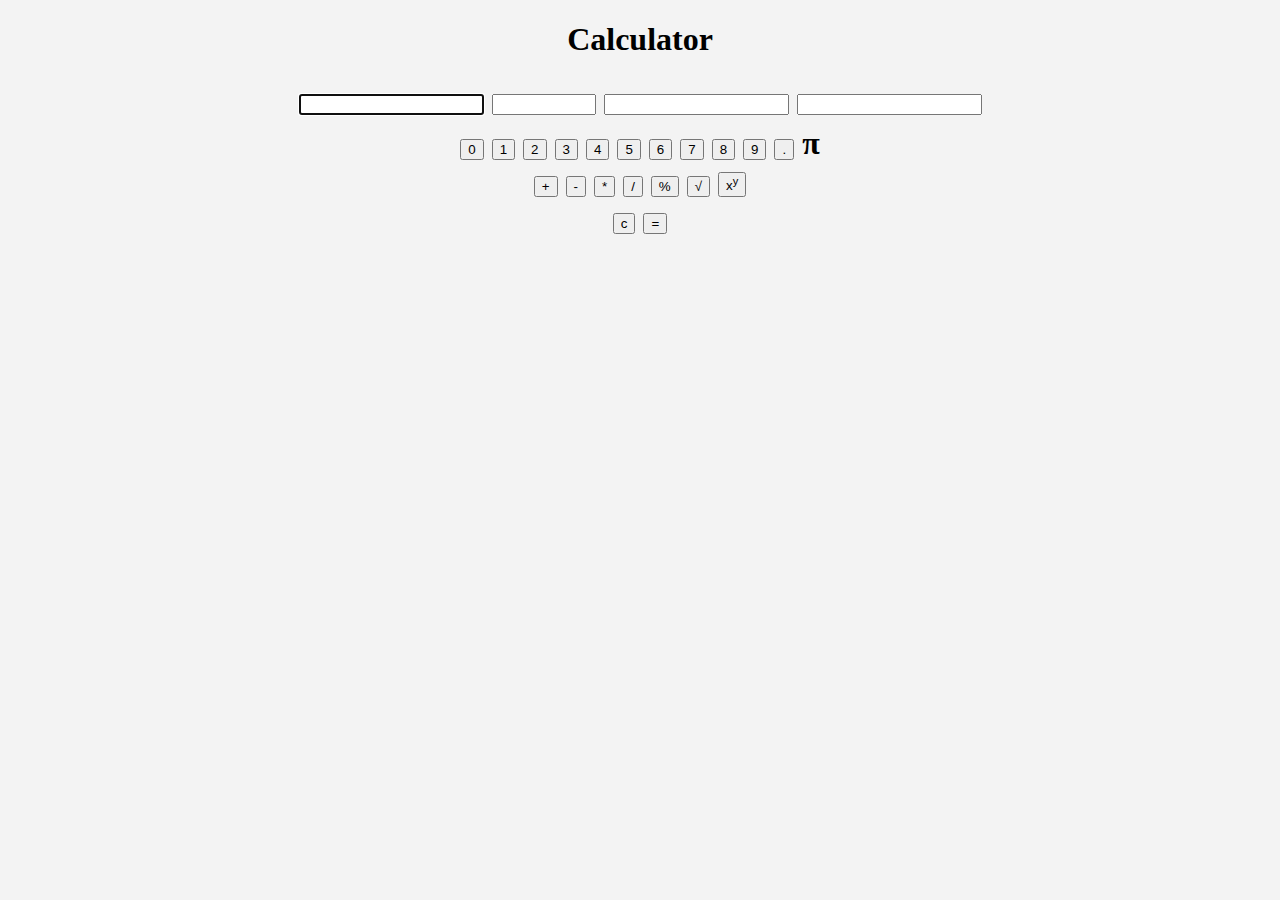
==== calculator.html @ a6b4bf3e "Importe and rename most files. index basicaly finished" ====
<!DOCTYPE html>
<html>
<head>  
    <title>Calculator</title>
    <!-- Bootstrap CSS cdn-->
    <link rel="stylesheet" href="https://maxcdn.bootstrapcdn.com/bootstrap/3.3.6/css/bootstrap.min.css" integrity="sha384-1q8mTJOASx8j1Au+a5WDVnPi2lkFfwwEAa8hDDdjZlpLegxhjVME1fgjWPGmkzs7" crossorigin="anonymous">
    <!--  External CSS -->
    <link rel="stylesheet" href="/css/calculator.css">
</head>
<body>
	<h1>Calculator<h1>

	<form class="form-inline">  
	    <input class="form-control" id="leftField" autofocus>
	    <input class="form-control" id="centerField">
	    <input class="form-control" id="rightField">
	    <input class="form-control" id="solutionField" readonly>
	</form>  
	<button class="btn btn-default numBut" id="btn0">0</button>
	<button class="btn btn-default numBut" id="btn1">1</button>
	<button class="btn btn-default numBut" id="btn2">2</button>
	<button class="btn btn-default numBut" id="btn3">3</button>
	<button class="btn btn-default numBut" id="btn4">4</button>            
	<button class="btn btn-default numBut" id="btn5">5</button>
	<button class="btn btn-default numBut" id="btn6">6</button>
	<button class="btn btn-default numBut" id="btn7">7</button>
	<button class="btn btn-default numBut" id="btn8">8</button>            
	<button class="btn btn-default numBut" id="btn9">9</button>            
	<button class="btn btn-default" id="btnDecimal">.</button>
	<a class="btn btn-default my-tip" id="btnPi" data-toggle="tooltip" title="keyboard shortcut = p">π</a>
	<br>
	<button class="btn btn-default" id="btnPlus">+</button>
	<button class="btn btn-default" id="btnMinus">-</button>
	<button class="btn btn-default" id="btnTimes">*</button>            
	<button class="btn btn-default" id="btnDivide">/</button>
	<button class="btn btn-default" id="btnPercent">%</button>
	<button class="btn btn-default" id="btnSqrt" data-toggle="tooltip" title="keyboard shortcut = s">√</button>
	<button class="btn btn-default" id="btnPow" data-toggle="tooltip" title="keyboard shortcut = e">x<sup>y</sup></button>
	<br>
	<button class="btn btn-default" id="btnClear">c</button>
	<button class="btn btn-default" id="btnEquals">=</button>

	<!-- Jquery cdn -->
	<script src="https://ajax.googleapis.com/ajax/libs/jquery/2.2.0/jquery.min.js"></script>
	<!-- Bootsrap JS cdn -->
	<script src="https://maxcdn.bootstrapcdn.com/bootstrap/3.3.6/js/bootstrap.min.js" integrity="sha384-0mSbJDEHialfmuBBQP6A4Qrprq5OVfW37PRR3j5ELqxss1yVqOtnepnHVP9aJ7xS" crossorigin="anonymous"></script>
	<!-- External JS -->
	<script src="js/calculator.js">
	</script>
</body>
</html>
---- css/calculator.css ----
body {
	background-color: #f3f3f3;
	text-align: center;
}

form {
	margin-left: 50px; 
	margin-right: 50px; 
}

input {
	margin-bottom: 10px;
}

#centerField {
	width: 6rem;
	align-content: center;
}
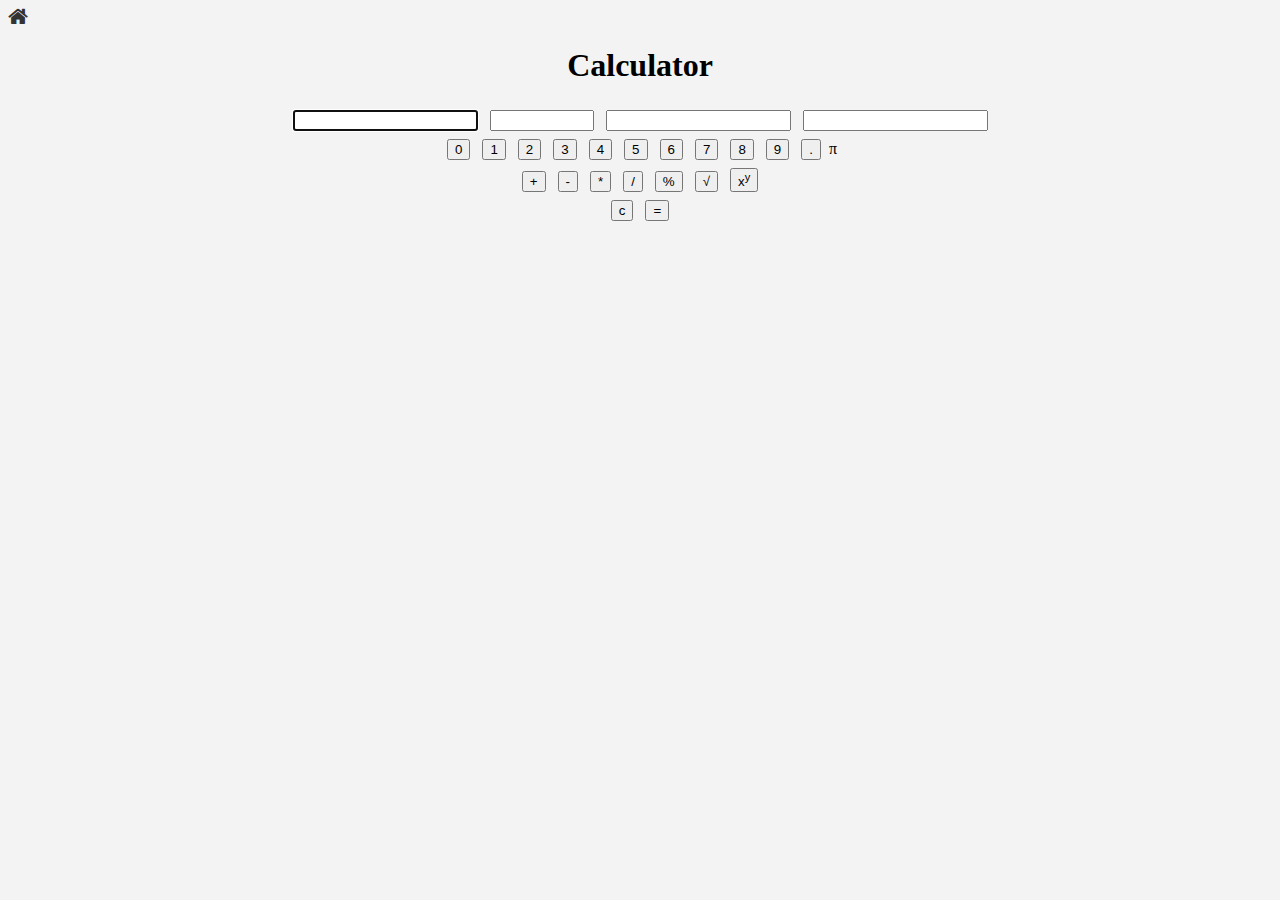
==== commit 2961804c: "Responsive" ====
--- a/calculator.html
+++ b/calculator.html
@@ -2,50 +2,59 @@
 <html>
 <head>  
     <title>Calculator</title>
-    <!-- Bootstrap CSS cdn-->
+    <!-- Bootstrap CSS CDN-->
     <link rel="stylesheet" href="https://maxcdn.bootstrapcdn.com/bootstrap/3.3.6/css/bootstrap.min.css" integrity="sha384-1q8mTJOASx8j1Au+a5WDVnPi2lkFfwwEAa8hDDdjZlpLegxhjVME1fgjWPGmkzs7" crossorigin="anonymous">
+    <!-- Font Awsome CDN-->
+	<link rel="stylesheet" href="https://maxcdn.bootstrapcdn.com/font-awesome/4.5.0/css/font-awesome.min.css">
     <!--  External CSS -->
+    <link rel="stylesheet" href="/css/main.css">      
     <link rel="stylesheet" href="/css/calculator.css">
+    <meta name="viewport" content="width=device-width">
 </head>
 <body>
-	<h1>Calculator<h1>
+	<div class="container">
+		<div id="icon">
+			<a href="/"><i class="fa fa-lg fa-home"></i></a>
+		</div>
+		<h1>Calculator</h1>
 
-	<form class="form-inline">  
-	    <input class="form-control" id="leftField" autofocus>
-	    <input class="form-control" id="centerField">
-	    <input class="form-control" id="rightField">
-	    <input class="form-control" id="solutionField" readonly>
-	</form>  
-	<button class="btn btn-default numBut" id="btn0">0</button>
-	<button class="btn btn-default numBut" id="btn1">1</button>
-	<button class="btn btn-default numBut" id="btn2">2</button>
-	<button class="btn btn-default numBut" id="btn3">3</button>
-	<button class="btn btn-default numBut" id="btn4">4</button>            
-	<button class="btn btn-default numBut" id="btn5">5</button>
-	<button class="btn btn-default numBut" id="btn6">6</button>
-	<button class="btn btn-default numBut" id="btn7">7</button>
-	<button class="btn btn-default numBut" id="btn8">8</button>            
-	<button class="btn btn-default numBut" id="btn9">9</button>            
-	<button class="btn btn-default" id="btnDecimal">.</button>
-	<a class="btn btn-default my-tip" id="btnPi" data-toggle="tooltip" title="keyboard shortcut = p">π</a>
-	<br>
-	<button class="btn btn-default" id="btnPlus">+</button>
-	<button class="btn btn-default" id="btnMinus">-</button>
-	<button class="btn btn-default" id="btnTimes">*</button>            
-	<button class="btn btn-default" id="btnDivide">/</button>
-	<button class="btn btn-default" id="btnPercent">%</button>
-	<button class="btn btn-default" id="btnSqrt" data-toggle="tooltip" title="keyboard shortcut = s">√</button>
-	<button class="btn btn-default" id="btnPow" data-toggle="tooltip" title="keyboard shortcut = e">x<sup>y</sup></button>
-	<br>
-	<button class="btn btn-default" id="btnClear">c</button>
-	<button class="btn btn-default" id="btnEquals">=</button>
+		<form class="form-inline">  
+		    <input class="form-control" id="leftField" autofocus>
+		    <input class="form-control" id="centerField">
+		    <input class="form-control" id="rightField">
+		    <input class="form-control" id="solutionField" readonly>
+		</form>  
+		<button class="btn btn-default numBut" id="btn0">0</button>
+		<button class="btn btn-default numBut" id="btn1">1</button>
+		<button class="btn btn-default numBut" id="btn2">2</button>
+		<button class="btn btn-default numBut" id="btn3">3</button>
+		<button class="btn btn-default numBut" id="btn4">4</button>            
+		<button class="btn btn-default numBut" id="btn5">5</button>
+		<button class="btn btn-default numBut" id="btn6">6</button>
+		<button class="btn btn-default numBut" id="btn7">7</button>
+		<button class="btn btn-default numBut" id="btn8">8</button>            
+		<button class="btn btn-default numBut" id="btn9">9</button>            
+		<button class="btn btn-default" id="btnDecimal">.</button>
+		<a class="btn btn-default my-tip" id="btnPi" data-toggle="tooltip" title="keyboard shortcut = p">π</a>
+		<br>
+		<button class="btn btn-default" id="btnPlus">+</button>
+		<button class="btn btn-default" id="btnMinus">-</button>
+		<button class="btn btn-default" id="btnTimes">*</button>            
+		<button class="btn btn-default" id="btnDivide">/</button>
+		<button class="btn btn-default" id="btnPercent">%</button>
+		<button class="btn btn-default" id="btnSqrt" data-toggle="tooltip" title="keyboard shortcut = s">√</button>
+		<button class="btn btn-default" id="btnPow" data-toggle="tooltip" title="keyboard shortcut = e">x<sup>y</sup></button>
+		<br>
+		<button class="btn btn-default" id="btnClear">c</button>
+		<button class="btn btn-default" id="btnEquals">=</button>
+	</div>
 
-	<!-- Jquery cdn -->
+	<!-- JQuery CDN -->
 	<script src="https://ajax.googleapis.com/ajax/libs/jquery/2.2.0/jquery.min.js"></script>
-	<!-- Bootsrap JS cdn -->
+	<!-- Bootstrap JS CDN -->
 	<script src="https://maxcdn.bootstrapcdn.com/bootstrap/3.3.6/js/bootstrap.min.js" integrity="sha384-0mSbJDEHialfmuBBQP6A4Qrprq5OVfW37PRR3j5ELqxss1yVqOtnepnHVP9aJ7xS" crossorigin="anonymous"></script>
 	<!-- External JS -->
-	<script src="js/calculator.js">
+	<script src="/js/calculator.js">
 	</script>
 </body>
 </html>
--- a/css/main.css
+++ b/css/main.css
@@ -0,0 +1,4 @@
+body {
+	background-color: #f9f9f9;
+	font-family: "Avenir Next";
+}--- a/css/calculator.css
+++ b/css/calculator.css
@@ -1,6 +1,18 @@
 body {
 	background-color: #f3f3f3;
 	text-align: center;
+}
+
+#icon {
+    text-align: left;
+}
+
+#icon a {
+	color: #333;
+}
+
+#icon a:hover {
+	color: #337ab7;
 }
 
 form {
@@ -9,8 +21,14 @@
 }
 
 input {
-	margin-bottom: 10px;
+	margin: 4px;
 }
+
+button {
+	margin: 4px;
+}
+
+
 
 #centerField {
 	width: 6rem;
